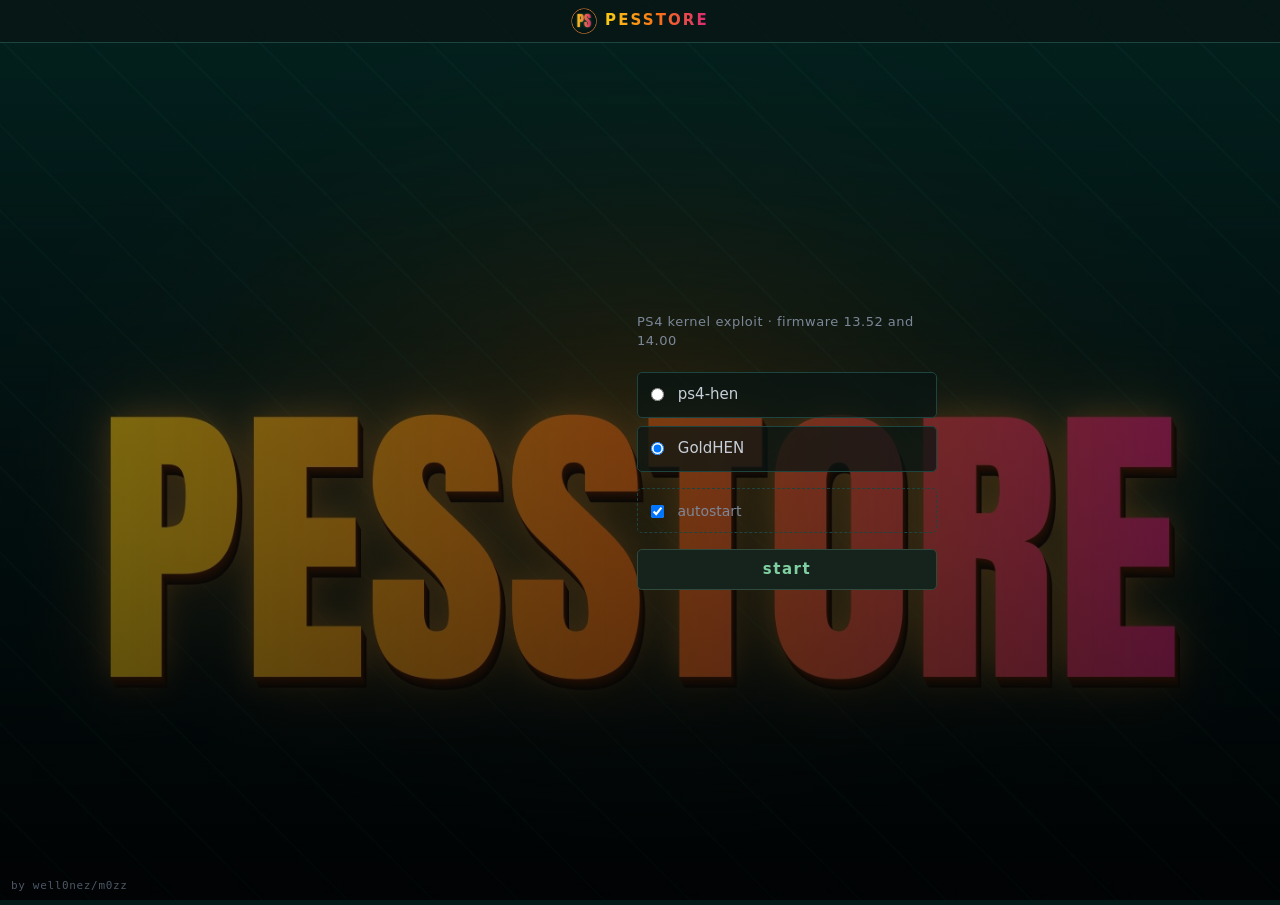
==== index.html @ eb426084 "Rebrand landing/run pages to PESSTORE with new teal/amber theme - New background image (bg.jpg): dee" ====
<!doctype html>
<html class="landing" lang="en" manifest="cache.appcache">
  <head>
    <meta charset="utf-8" />
    <meta name="viewport" content="width=device-width,initial-scale=1" />
    <title>PESSTORE</title>
    <link rel="stylesheet" href="style.css" />
  </head>
  <body>
    <!-- Every run starts from here. The referrer guard in jb.js arms the chain
         only when it was reached from this page, so that a browser restoring
         its last session cannot re-run it unattended. -->
    <div id="brand"><img src="logo.png" alt="" width="26" height="26"><b>PESSTORE</b></div>

    <div class="shell">
      <img class="meme" src="meme.png" alt="" />

      <main class="panel">
        <p class="lede">PS4 kernel exploit &middot; firmware 13.52 and 14.00</p>

        <form class="pick" id="pick">
          <label class="opt">
            <input type="radio" name="payload" value="hen" />
            <span>ps4-hen</span>
          </label>
          <label class="opt">
            <input type="radio" name="payload" value="goldhen" checked />
            <span>GoldHEN</span>
          </label>

          <label class="opt opt-auto">
            <input type="checkbox" id="auto" checked />
            <span>autostart</span>
          </label>

          <button class="btn" type="submit">start</button>
          <p class="count" id="count"></p>
        </form>
      </main>
    </div>

    <p class="byline">by well0nez/m0zz</p>
    <script src="launch.js"></script>
  </body>
</html>
---- style.css ----
/* afterglow -- shared styling for the landing page and the run page.

   The page kind sits on <html> (.landing / .run), never on <body>: jb.js owns
   the body classes .log, .done and .fail and replaces them wholesale, so a
   page-kind class on <body> would not survive the first state change. */

:root {
  --bg: #031a18;
  --panel: rgba(8, 20, 18, 0.72);
  --sunk: #0d211e;
  --line: #1e4440;

  --fg: #c8ced8;
  --bright: #e6ebf2;
  --dim: #7c8798;
  --faint: #4d5765;

  --ok: #7fd0a0;
  --bad: #d08a7f;
  --warn: #d8c07f;

  --sans: "Segoe UI", system-ui, sans-serif;
  --mono: Consolas, "DejaVu Sans Mono", monospace;
}

* {
  box-sizing: border-box;
}

html,
body {
  margin: 0;
  padding: 0;
  min-height: 100%;
  background:
    linear-gradient(180deg, rgba(1,10,9,0.35) 0%, rgba(1,6,6,0.55) 60%, rgba(0,3,3,0.72) 100%),
    url('bg.jpg');
  background-color: var(--bg);
  background-size: cover;
  background-position: center;
  background-attachment: fixed;
  background-repeat: no-repeat;
  color: var(--fg);
  font: 15px/1.45 var(--sans);
}

/* --- the bar at the top of both pages ----------------------------------- */

#brand {
  padding: 8px 10px;
  border-bottom: 1px solid var(--line);
  background: var(--panel);
  text-align: center;
}

#brand img {
  width: 26px;
  height: 26px;
  margin-right: 8px;
  vertical-align: middle;
}

#brand b {
  font-size: 15px;
  font-weight: 700;
  letter-spacing: 0.14em;
  vertical-align: middle;
  background: linear-gradient(90deg, #facc15, #f97316, #db2777);
  -webkit-background-clip: text;
  background-clip: text;
  color: transparent;
}

.byline {
  position: fixed;
  bottom: 9px;
  left: 11px;
  z-index: 9;
  margin: 0;
  color: var(--faint);
  font: 11px/1 var(--mono);
  letter-spacing: 0.06em;
}

/* --- landing page ------------------------------------------------------- */

.shell {
  display: flex;
  align-items: center;
  justify-content: center;
  flex-wrap: wrap;
  gap: 34px;
  min-height: calc(100vh - 38px);
  padding: 28px 20px 46px;
}

.meme {
  width: 260px;
  max-width: 44vw;
  height: auto;
}

.panel {
  width: 300px;
}

.lede {
  margin: 0 0 1.6em;
  color: var(--dim);
  font-size: 13px;
  letter-spacing: 0.04em;
}

.pick {
  margin: 0;
}

.opt {
  display: block;
  margin-bottom: 8px;
  padding: 11px 13px;
  border: 1px solid var(--line);
  border-radius: 5px;
  background: var(--panel);
  cursor: pointer;
}

.opt:hover {
  border-color: #2b3a4c;
}

.opt input {
  margin: 0 9px 0 0;
  vertical-align: middle;
}

.opt span {
  vertical-align: middle;
}

/* The autostart switch is a different kind of choice from the payload
   radios, so it sits apart from them rather than looking like a third one. */
.opt-auto {
  margin-top: 16px;
  border-style: dashed;
  background: none;
  color: var(--dim);
  font-size: 14px;
}

.btn {
  display: block;
  width: 100%;
  margin-top: 16px;
  padding: 0.8em 1.4em;
  border: 1px solid #2f4a3c;
  border-radius: 5px;
  background: #16231d;
  color: var(--ok);
  font: 700 15px/1 var(--sans);
  letter-spacing: 0.1em;
  cursor: pointer;
}

.btn:hover,
.btn:focus {
  border-color: var(--ok);
  outline: none;
}

.count {
  margin: 12px 0 0;
  min-height: 1.2em;
  color: var(--ok);
  font: 12px/1.2 var(--mono);
  letter-spacing: 0.05em;
}

/* --- run page ----------------------------------------------------------- */

/* Running: a spinner under the bar. jb.js switches the body to .done, .fail
   or .log. */
#spin {
  position: fixed;
  top: calc(50% + 20px);
  left: 50%;
  width: 46px;
  height: 46px;
  margin: -23px 0 0 -23px;
  border: 4px solid var(--line);
  border-top-color: var(--ok);
  border-radius: 50%;
  animation: spin 0.9s linear infinite;
}

@keyframes spin {
  to {
    transform: rotate(360deg);
  }
}

#msg {
  position: fixed;
  top: 50%;
  left: 0;
  right: 0;
  transform: translateY(-50%);
  display: none;
  text-align: center;
  font-size: 16px;
  letter-spacing: 0.5px;
}

#wrap {
  padding: 0;
}

#state,
#out {
  display: none;
}

body.done #spin,
body.fail #spin {
  display: none;
}

body.fail #msg {
  display: block;
}

body.done #msg {
  display: block;
  color: var(--ok);
  font-weight: 700;
  letter-spacing: 2px;
}

/* ?log=1 -- the full step log. The column is laid out with flex rather than
   by subtracting the header height from 100vh: the log then keeps filling
   the page whatever the strip above it ends up being. */
body.log {
  display: flex;
  flex-direction: column;
  height: 100vh;
}

body.log #spin,
body.log #msg {
  display: none;
}

body.log #wrap {
  display: flex;
  flex-direction: column;
  flex: 1;
  min-height: 0;
  padding: 14px 18px 30px;
}

body.log #state {
  display: block;
  margin: 0 0 8px;
  font-size: 22px;
  font-weight: 700;
}

body.log #out {
  display: block;
  flex: 1;
  min-height: 0;
  overflow-y: auto;
  padding: 10px 12px;
  border: 1px solid var(--line);
  border-radius: 5px;
  background: var(--sunk);
  font: 12px/1.45 var(--mono);
  white-space: pre-wrap;
}

/* The live heap readout sits in the flow under the bar. Nothing on this page
   scrolls the document itself -- the log has its own scroll box -- so it
   stays in view without being positioned over the wordmark. */
#ramBox {
  overflow: hidden;
  padding: 5px 10px;
  border-bottom: 1px solid var(--line);
  background: var(--sunk);
  color: var(--ok);
  font: 11px/1.4 var(--mono);
  text-overflow: ellipsis;
  white-space: nowrap;
}

/* The retry notice, raised by jb.js when the chain throws or stalls. */
.notice {
  margin: 1em 0;
  padding: 0.7em 1em;
  border: 2px solid #e66;
  background: #2a1414;
  color: #f99;
  font: 700 20px/1.4 var(--sans);
}

.ok {
  color: var(--ok);
}

.bad {
  color: var(--bad);
}

.warn {
  color: var(--warn);
}

code {
  color: #9fb3d0;
}
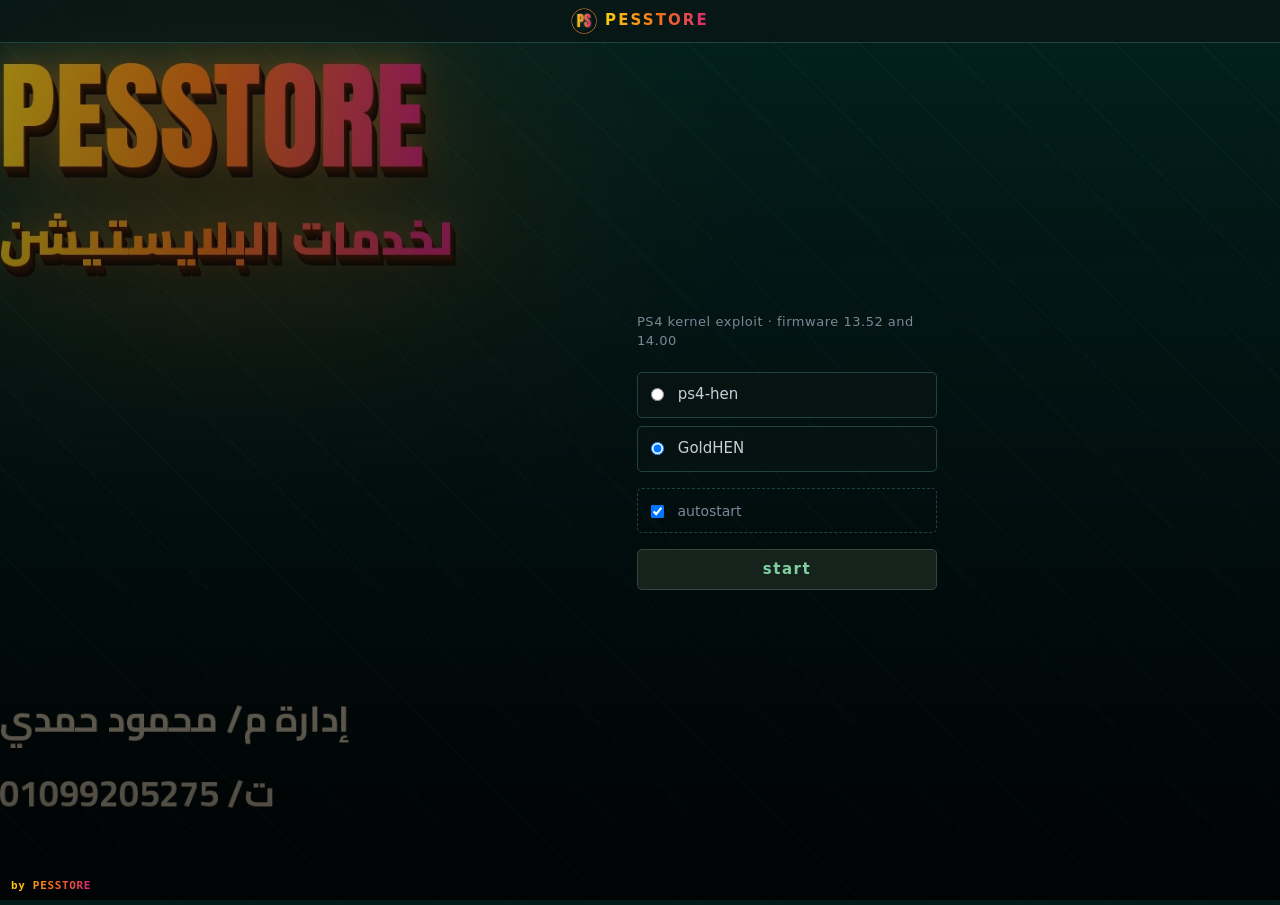
==== commit 46bd5233: "Rebrand byline to PESSTORE with gradient color "by well0nez/m0zz" -> "by PESSTORE" on both index.htm" ====
--- a/index.html
+++ b/index.html
@@ -39,7 +39,7 @@
       </main>
     </div>
 
-    <p class="byline">by well0nez/m0zz</p>
+    <p class="byline">by PESSTORE</p>
     <script src="launch.js"></script>
   </body>
 </html>
--- a/style.css
+++ b/style.css
@@ -77,9 +77,12 @@
   left: 11px;
   z-index: 9;
   margin: 0;
-  color: var(--faint);
-  font: 11px/1 var(--mono);
+  font: 700 11px/1 var(--mono);
   letter-spacing: 0.06em;
+  background: linear-gradient(90deg, #facc15, #f97316, #db2777);
+  -webkit-background-clip: text;
+  background-clip: text;
+  color: transparent;
 }
 
 /* --- landing page ------------------------------------------------------- */
